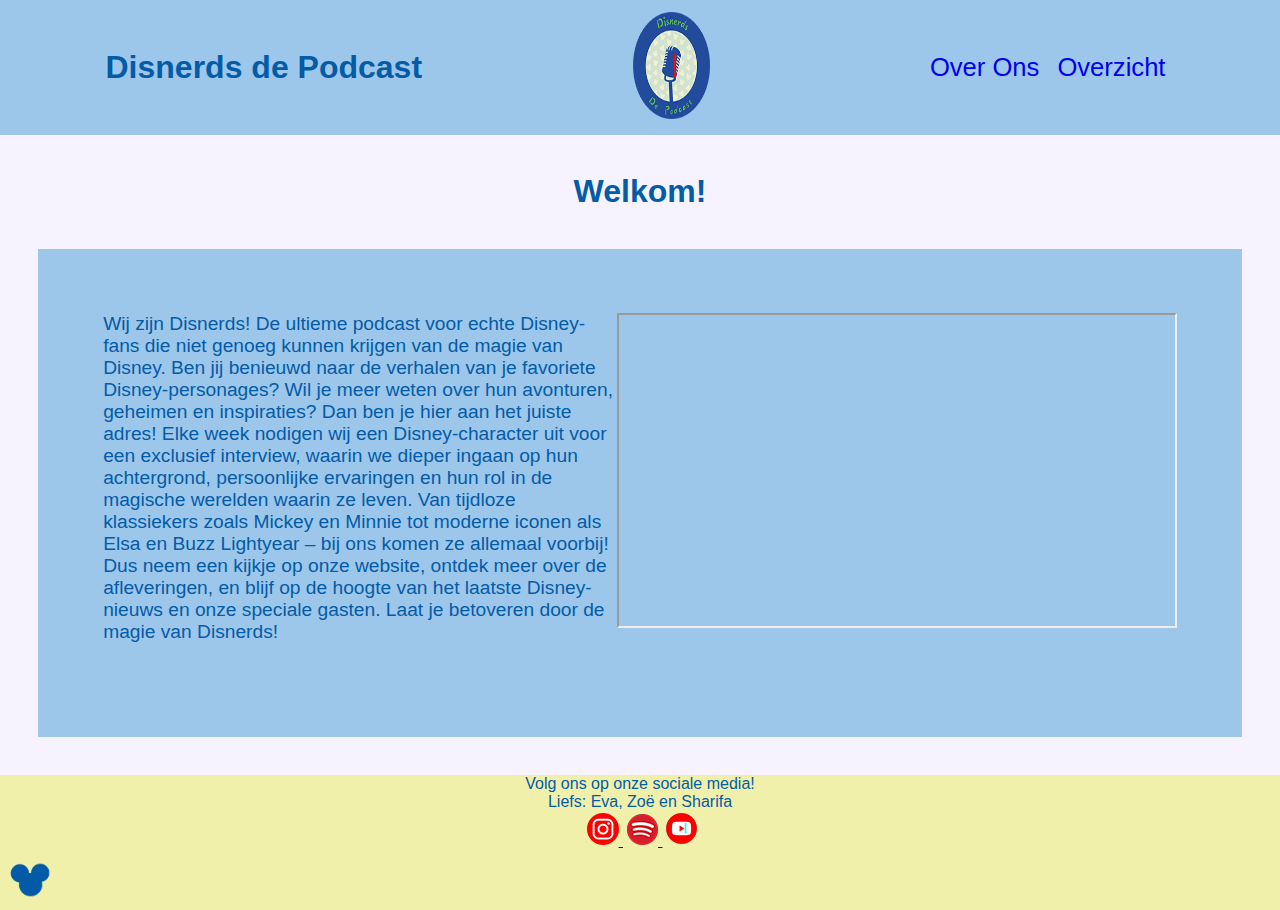
==== index.html @ 4611791b "Add files via upload" ====
<!DOCTYPE html>
<html lang="nl">
<head>
    <meta charset="UTF-8">
    <meta name="viewport" content="width=device-width, initial-scale=1.0">
    <link rel="stylesheet" href="css/style.css">
    <link rel="icon" href="images/micorofoon.png">
    <title>Disnerds</title>
</head>
<body>
    <header>
        <h1>Disnerds de Podcast </h1>
        <a href="index.html">     
        <img src="images/logo.png" alt="podcast logo van disnerds">
        </a> 
        <nav>
            <ul>
                <li><a href="over_ons.html">Over Ons</a></li>
                <li><a href="overzicht.html">Overzicht</a></li>
            </ul>
        </nav>
    </header>
    <main>
        <section>
            <h2>Welkom!</h2>
            <div class="home">
                <p>Wij zijn Disnerds! De ultieme podcast voor echte Disney-fans die niet genoeg kunnen krijgen van de magie van Disney.
                    Ben jij benieuwd naar de verhalen van je favoriete Disney-personages? Wil je meer weten over hun avonturen, geheimen en inspiraties?
                    Dan ben je hier aan het juiste adres!
                    Elke week nodigen wij een Disney-character uit voor een exclusief interview, waarin we dieper ingaan op hun achtergrond, persoonlijke ervaringen en hun rol
                    in de magische werelden waarin ze leven. Van tijdloze klassiekers zoals Mickey en Minnie tot moderne iconen als Elsa en Buzz Lightyear – bij ons komen ze allemaal voorbij!
                    Dus neem een kijkje op onze website, ontdek meer over de afleveringen, en blijf op de hoogte van het laatste Disney-nieuws en onze speciale gasten.
                    Laat je betoveren door de magie van Disnerds!
                </p>
                <iframe width="560" height="315" src="https://www.youtube.com/embed/sZM59trglOU?si=w3k15TuTy8LzjCM9" title="YouTube video player" allow="accelerometer; autoplay; clipboard-write; encrypted-media; gyroscope; picture-in-picture; web-share" referrerpolicy="strict-origin-when-cross-origin" allowfullscreen></iframe>
            </div>
        </section>
    </main>
    <footer>
        <p>Volg ons op onze sociale media!</p>
        <p>Liefs: Eva, Zoë en Sharifa</p>
        <a href="#">
        <img src="images/insta.png" alt="instagram_logo">
        </a>
        <a href="#">
        <img src="images/spotify.png" alt="spotify_logo">
        </a>
        <a href="#">
        <img src="images/youtibe.png" alt="youtube_logo">
        </a>
        <img class="mickey" src="images/mickey.png" alt="mickey illustratie">
    </footer>
</body>
</html>
---- css/style.css ----
* {
    margin: 0;
    padding: 0;
    box-sizing: border-box;
}

body { 
    background-color: rgb(246, 243, 255);
    color: #045BA6;
    font-family: 'Franklin Gothic Medium', 'Arial Narrow', Arial, sans-serif;
}

header {
    background-color: #9CC7EB;
    display: flex;
    flex-direction: row;
    justify-content: space-around;
    align-items: center;
    height: 15vh;
}

/* logo */
header img {
    width: 6vw;
    height: 11.8vh;
}

h1 {
    font-size: 200%;
    text-align: center;
}

.home {
    background-color: #9CC7EB;
    padding: 5%;
    margin: 3%;
    display: flex;
    justify-content: space-around
}

.home p {
    font-size: 1.2em;
    width: 40vw;
    height: 40vh;
}

h2 {
    display: flex;
    justify-content: center;
    margin: 3%;
}

h2 {
    font-size: 2em;
}

h3 {
    font-size: 1.5em;
}

h4 {
    font-size: 1.4em;
}

h5 {
    font-size: 1.3em;
}

h6 {
    font-size: 1.4em;
}

.up div {
    font-size: 1.4em;
}

nav ul {
    display: flex;
    list-style: none;
}

nav a {
    padding: 3vw;
    padding: 1vh;
    border-radius: 30px;
    font-size: 1.6em;
    text-decoration: none;
    transition: all 500ms ease-in;
}

nav a:focus {
    padding: 3vw;
    padding: 1vh;
    border-radius: 30px;
    background-color: #045BA6;
    color: #045BA6;
}
  
nav a:hover {
    background: #045BA6;
    cursor: pointer;
}

/* herkbruikbare sections */
.up {
    display: flex;
    text-align: center;
    width: 23vw;
    height: 50vh;
    padding: 2%;
    background-color: #9CC7EB;
    border-radius: 30px;
    justify-content: space-around;
    flex-direction: column;
    align-items: center;
}

.allup {
    display: flex;
    justify-content: space-around;
    margin: 3%;
}

.foto {
    width: 10vw;
    height: 20vh;
    padding: 1vh;
    padding: 1vw;
    border-radius: 30px;
    background: white;
    padding: 1%;
}

.foto {
    transition: transform 0.3s ease-in;
}

.foto:hover {
    transform: scale(1.05); 
}

footer {
    background-color: #f1f0ab;
    text-align: center;
}

.mickey {
    display: flex;
    animation: mickey 2s infinite forwards;
    height: 60px;
    width: 60px;
}

@keyframes mickey {
    from {
        transform: rotate(0deg);
    }
    to {
        transform: rotate(360deg);
    }
}
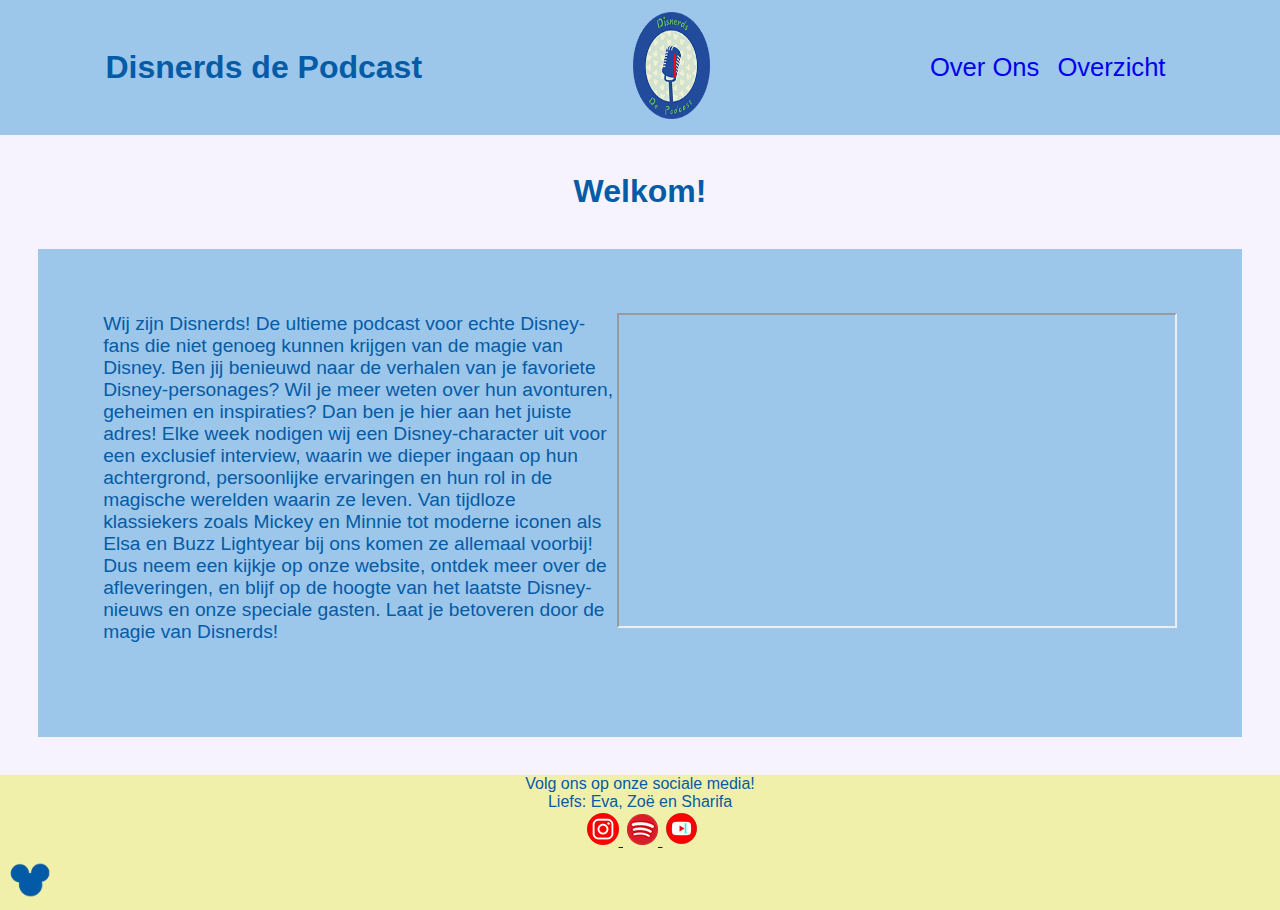
==== commit 929c08c7: "Add files via upload" ====
--- a/index.html
+++ b/index.html
@@ -4,7 +4,7 @@
     <meta charset="UTF-8">
     <meta name="viewport" content="width=device-width, initial-scale=1.0">
     <link rel="stylesheet" href="css/style.css">
-    <link rel="icon" href="images/micorofoon.png">
+    <link rel="icon" href="images/microfoon.png">
     <title>Disnerds</title>
 </head>
 <body>
@@ -25,12 +25,15 @@
             <h2>Welkom!</h2>
             <div class="home">
                 <p>Wij zijn Disnerds! De ultieme podcast voor echte Disney-fans die niet genoeg kunnen krijgen van de magie van Disney.
-                    Ben jij benieuwd naar de verhalen van je favoriete Disney-personages? Wil je meer weten over hun avonturen, geheimen en inspiraties?
-                    Dan ben je hier aan het juiste adres!
-                    Elke week nodigen wij een Disney-character uit voor een exclusief interview, waarin we dieper ingaan op hun achtergrond, persoonlijke ervaringen en hun rol
-                    in de magische werelden waarin ze leven. Van tijdloze klassiekers zoals Mickey en Minnie tot moderne iconen als Elsa en Buzz Lightyear – bij ons komen ze allemaal voorbij!
-                    Dus neem een kijkje op onze website, ontdek meer over de afleveringen, en blijf op de hoogte van het laatste Disney-nieuws en onze speciale gasten.
-                    Laat je betoveren door de magie van Disnerds!
+                Ben jij benieuwd naar de verhalen van je favoriete Disney-personages? Wil je meer weten over hun avonturen, geheimen en inspiraties?
+                Dan ben je hier aan het juiste adres!
+                Elke week nodigen wij een Disney-character uit voor een exclusief interview, waarin we dieper ingaan op hun achtergrond,
+                persoonlijke ervaringen en hun rol
+                in de magische werelden waarin ze leven. Van tijdloze klassiekers zoals Mickey en Minnie tot moderne iconen als Elsa en Buzz Lightyear
+                bij ons komen ze allemaal voorbij!
+                Dus neem een kijkje op onze website, ontdek meer over de afleveringen, en blijf op de hoogte van het laatste Disney-nieuws
+                en onze speciale gasten.
+                Laat je betoveren door de magie van Disnerds!
                 </p>
                 <iframe width="560" height="315" src="https://www.youtube.com/embed/sZM59trglOU?si=w3k15TuTy8LzjCM9" title="YouTube video player" allow="accelerometer; autoplay; clipboard-write; encrypted-media; gyroscope; picture-in-picture; web-share" referrerpolicy="strict-origin-when-cross-origin" allowfullscreen></iframe>
             </div>
@@ -40,13 +43,13 @@
         <p>Volg ons op onze sociale media!</p>
         <p>Liefs: Eva, Zoë en Sharifa</p>
         <a href="#">
-        <img src="images/insta.png" alt="instagram_logo">
+        <img src="images/insta.png" alt="instagram logo">
         </a>
         <a href="#">
-        <img src="images/spotify.png" alt="spotify_logo">
+        <img src="images/spotify.png" alt="spotify logo">
         </a>
         <a href="#">
-        <img src="images/youtibe.png" alt="youtube_logo">
+        <img src="images/youtube.png" alt="youtube logo">
         </a>
         <img class="mickey" src="images/mickey.png" alt="mickey illustratie">
     </footer>
--- a/css/style.css
+++ b/css/style.css
@@ -48,14 +48,11 @@
     display: flex;
     justify-content: center;
     margin: 3%;
-}
-
-h2 {
     font-size: 2em;
 }
 
 h3 {
-    font-size: 1.5em;
+    font-size: 1.4em;
 }
 
 h4 {
@@ -67,10 +64,6 @@
 }
 
 h6 {
-    font-size: 1.4em;
-}
-
-.up div {
     font-size: 1.4em;
 }
 
@@ -102,7 +95,11 @@
 }
 
 /* herkbruikbare sections */
-.up {
+.tekst div {
+    font-size: 1.4em;
+}
+
+.tekst {
     display: flex;
     text-align: center;
     width: 23vw;
@@ -115,7 +112,7 @@
     align-items: center;
 }
 
-.allup {
+.tesktblok {
     display: flex;
     justify-content: space-around;
     margin: 3%;
